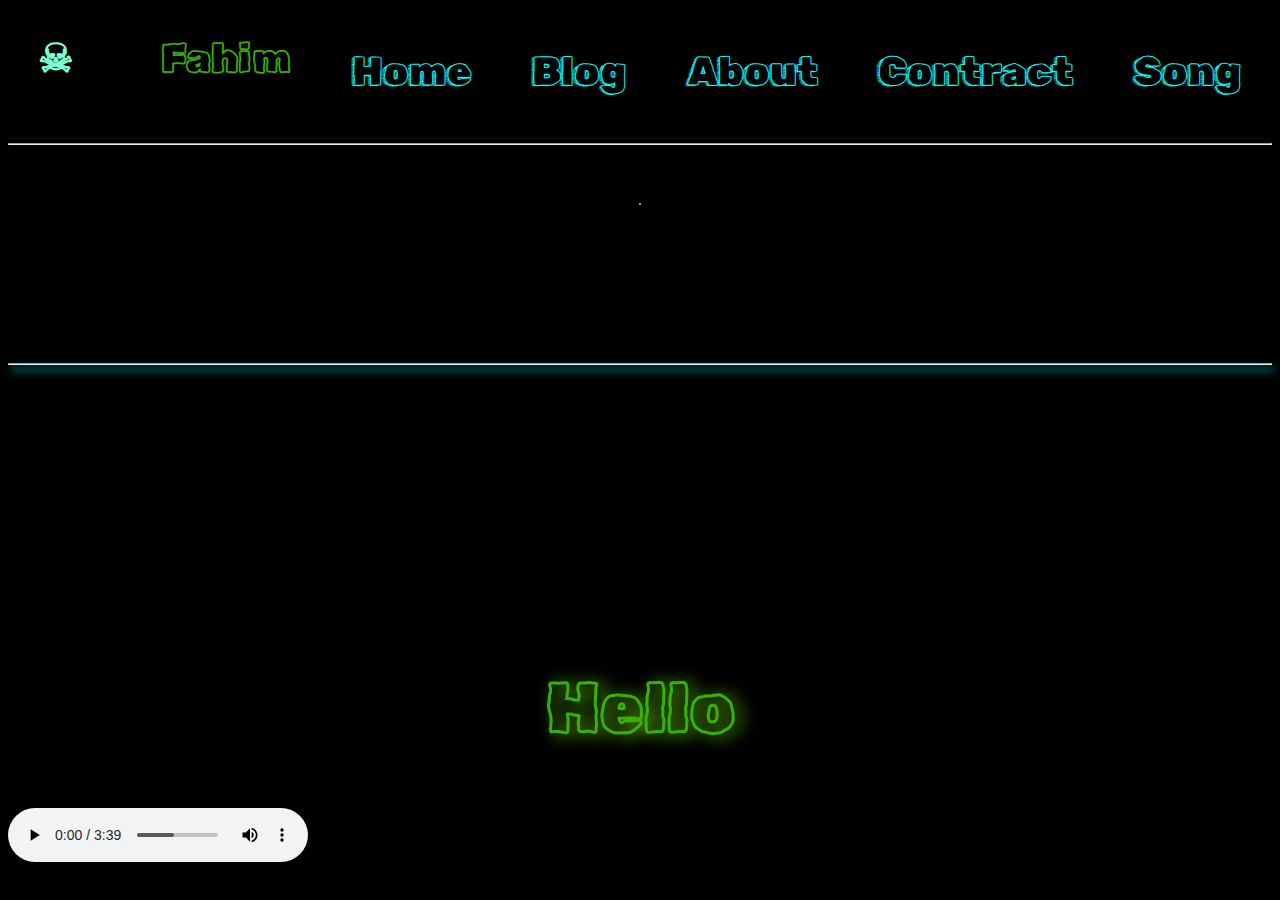
==== party.html @ 58553ea3 "init" ====
<!DOCTYPE html>
<html lang="en">
  <head>
    <meta charset="UTF-8" />
    <meta name="viewport" content="width=device-width, initial-scale=1.0" />
    <link rel="preconnect" href="https://fonts.googleapis.com" />
    <link rel="preconnect" href="https://fonts.gstatic.com" crossorigin />
    <link
      href="https://fonts.googleapis.com/css2?family=Rubik+Doodle+Shadow&display=swap"
      rel="stylesheet"
    />
    <link rel="preconnect" href="https://fonts.googleapis.com" />
    <link rel="preconnect" href="https://fonts.gstatic.com" crossorigin />
    <link
      href="https://fonts.googleapis.com/css2?family=Rubik+Glitch&display=swap"
      rel="stylesheet"
    />
    <link rel="preconnect" href="https://fonts.googleapis.com" />
    <link rel="preconnect" href="https://fonts.gstatic.com" crossorigin />
    <link
      href="https://fonts.googleapis.com/css2?family=Rubik+Scribble&display=swap"
      rel="stylesheet"
    />
    <link rel="stylesheet" href="party.css" />
    <title>party</title>
  </head>
  <body>
    <header class="word-speceing">
      <h1 class="name"><span class="span1">☠</span> Fahim</h1>
      <a href="index.html">
        <p class="first-p">Home</p>
      </a>

      <a href="">
        <p class="first-p">Blog</p>
      </a>

      <a href="">
        <p class="first-p">About</p>
      </a>

      <a href="">
        <p class="first-p">Contract</p>
      </a>

      <a href="party.html">
        <p class="first-p">Song</p>
      </a>
    </header>
    <hr />
    <div class="imgsmoke1gif">
      <img
        class="img1"
        src="https://tobaccofreeca.com/wp-content/themes/ctcp-press-v2.6.1/assets/images/health-equity/smokewisp.gif"
        alt=""
      />
      <img
        class="kakashi"
        src="https://gifdb.com/images/high/cool-anime-naruto-goku-neon-art-iey3xj3nvk7mmmp1.gif"
        alt=""
      />
      <img
        class="img1"
        src="https://tobaccofreeca.com/wp-content/themes/ctcp-press-v2.6.1/assets/images/health-equity/smokewisp.gif"
        alt=""
      />
    </div>
    <div class="img2">
      <img
        src="https://i.pinimg.com/originals/0f/cd/57/0fcd5717fad0539867aeede16aac41d7.gif"
        alt=""
      />
    </div>
    <hr class="hr1" />
    <div class="img3">
      <img
        src="https://i.pinimg.com/originals/05/e9/f2/05e9f2dba5f0bde5ec8bd5af923604e0.gif"
        alt=""
      />
      <img
        class="fire1"
        src="https://i.pinimg.com/originals/0c/64/9a/0c649a0c7f4c86a71aa4a89341e32881.gif"
        alt=""
      />
    </div>
    <div>
      <h2 class="h2one">Hello</h2>
    </div>
    <audio controls src="f1.mp3"></audio>
  </body>
</html>
---- party.css ----
body {
  background-color: #000100;
}
header {
  display: flex;
  justify-content: space-around;
  background-color: black;
}

.name {
  color: rgb(56, 176, 5);
  font-size: 40px;
  font-family: "Rubik Scribble";
}
.name:hover {
  color: antiquewhite;
}
.span1 {
  color: aquamarine;
}

.first-p {
  color: cyan;
  font-size: 40px;
  font-family: "Rubik Doodle Shadow";
}
.first-p:hover {
  color: rgb(255, 165, 0);
}

.word-speceing {
  word-spacing: 80px;
}

a {
  text-decoration: none;
}
.imgsmoke1gif {
  display: flex;
  justify-content: space-around;
}
.kakashi {
  margin-top: 50px;
  border-radius: 50%;
  border: 1px solid snow;
}
.img2 {
  display: flex;
  justify-content: center;
  margin-top: 150px;
}
.hr1 {
  box-shadow: 3px 5px 9px aqua;
}
.img3 {
  display: flex;
  justify-content: space-around;
  margin-top: 100px;
}
.fire1 {
  border-radius: 50%;
  border: 1px solid black;
}
.h2one {
  margin-top: 200px;
  color: rgb(56, 176, 5);
  font-size: 70px;
  font-family: "Rubik Scribble";
  text-shadow: 6px 2px 16px lawngreen;
  text-align: center;
}
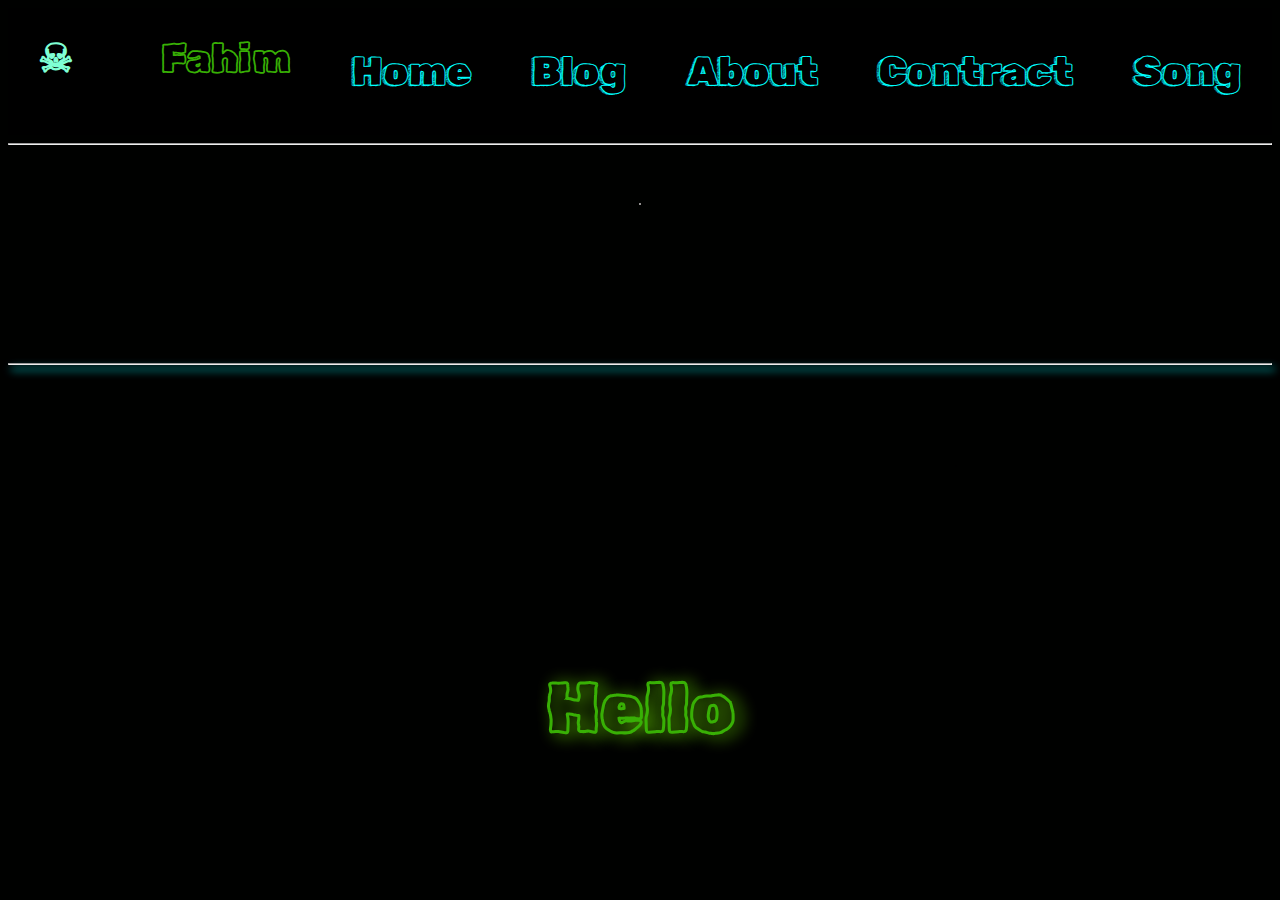
==== commit 7614575a: "feat: add auto play feature" ====
--- a/party.html
+++ b/party.html
@@ -86,6 +86,6 @@
     <div>
       <h2 class="h2one">Hello</h2>
     </div>
-    <audio controls src="f1.mp3"></audio>
+    <audio autoplay loop controls src="f1.mp3"></audio>
   </body>
 </html>
--- a/party.css
+++ b/party.css
@@ -1,5 +1,7 @@
 body {
   background-color: #000100;
+}
+img {
 }
 header {
   display: flex;
@@ -69,3 +71,7 @@
   text-shadow: 6px 2px 16px lawngreen;
   text-align: center;
 }
+
+audio {
+  display: none;
+}
